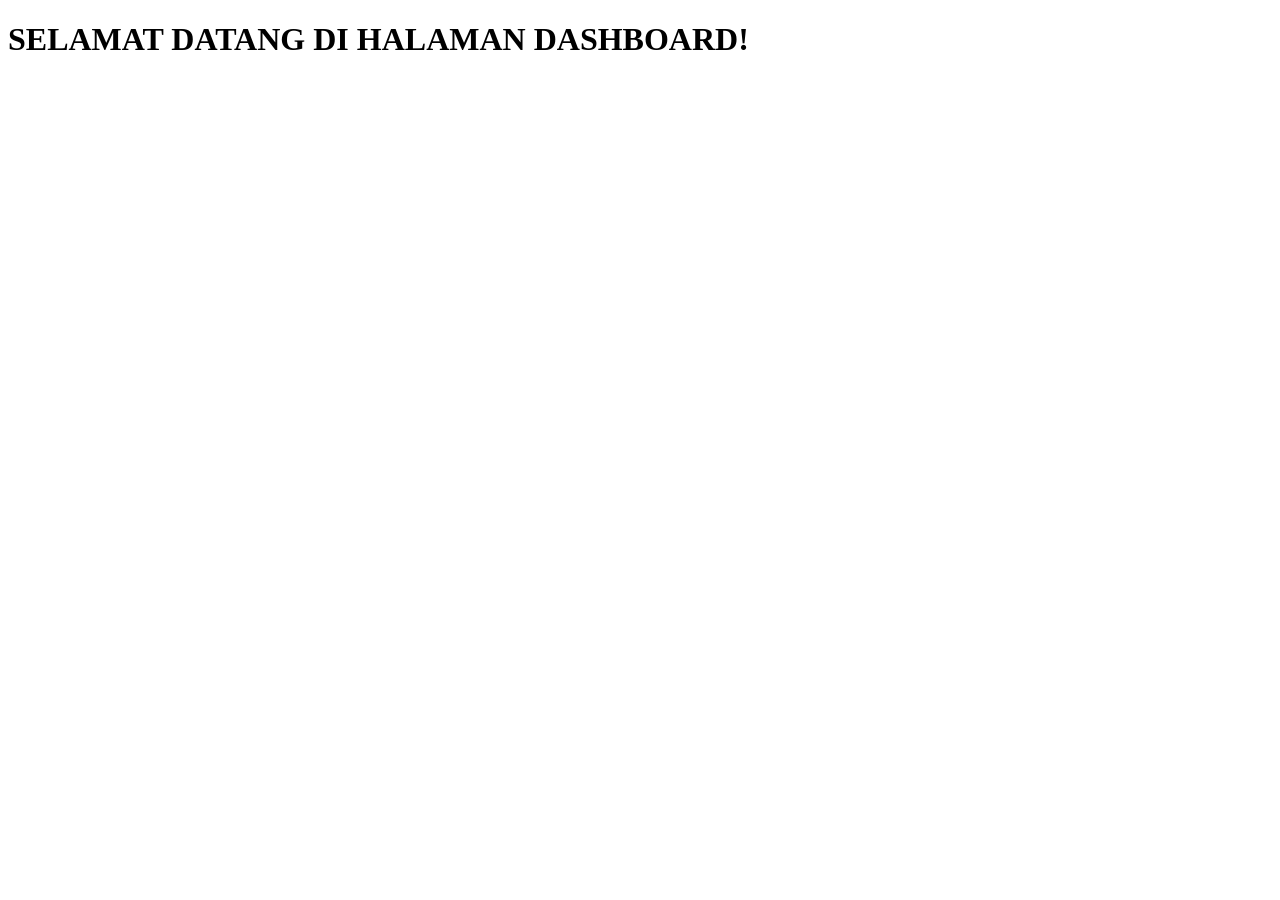
==== dashboard.html @ 1d7283e3 "login" ====
<!DOCTYPE html>
<html lang="en">
<head>
    <meta charset="UTF-8">
    <meta name="viewport" content="width=device-width, initial-scale=1.0">
    <title>Dashboard</title>
</head>
<body>
    <h1>SELAMAT DATANG DI HALAMAN DASHBOARD!</h1>
</body>
</html>
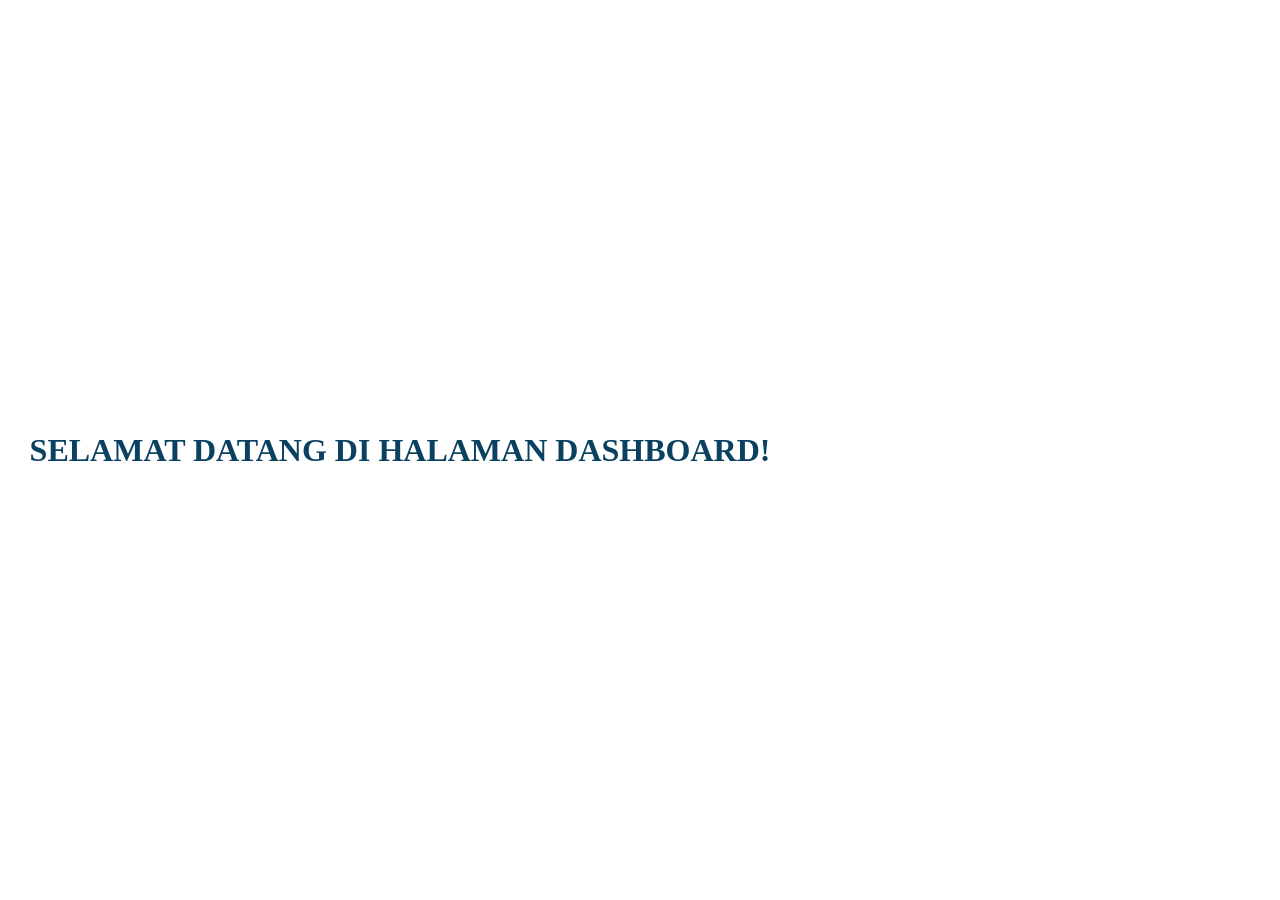
==== commit dceeb2a1: "commit1" ====
--- a/dashboard.html
+++ b/dashboard.html
@@ -4,8 +4,10 @@
     <meta charset="UTF-8">
     <meta name="viewport" content="width=device-width, initial-scale=1.0">
     <title>Dashboard</title>
+    <link rel="stylesheet" href="style.css">
+    <script src="script.js"></script>
 </head>
-<body>
+<body class="welcome">
     <h1>SELAMAT DATANG DI HALAMAN DASHBOARD!</h1>
 </body>
 </html>
--- a/style.css
+++ b/style.css
@@ -0,0 +1,99 @@
+/* Semua Halaman */
+* {
+    margin: 0;
+    padding: 0;
+    box-sizing: border-box;
+    font-family: "poppins",'Times New Roman', Times, serif;
+}
+
+body {
+    display: flex;
+    justify-content: center;
+    align-items: center;
+    height: 100vh;
+    background-color: white;
+}
+
+.login-container {
+    background:#eaebec;
+    background-position:right;
+    padding: 2.5rem;
+    border-radius: 20px;
+    box-shadow: 0 10px 25px #2a2d30;
+    width: 320px;
+    text-align: center;
+    animation: alternate;
+}
+
+.login-container h2 {
+    margin-bottom: 1.5rem;
+    color:rgb(20, 22, 24);
+}
+
+.inputform {
+    position: relative;
+    margin-bottom: 1.5rem;
+}
+
+.inputform input {
+    width: 100%;
+    padding: 10px 10px;
+    font-size: 1rem;
+    border: 1px solid #1f2428;
+    border-radius: 10px;
+    outline:none;
+    transition: border-color 0.3s;
+}
+
+.inputform input:focus {
+    border-color: #353739;
+}
+
+.inputform label {
+    position: absolute;
+    top: 10px;
+    left: 12px;
+    color:#010101;
+    pointer-events: none;
+    transition: 0.3s ease all;
+}
+
+.inputform input:focus + label,
+.inputform input:valid + label {
+    top: -15px;
+    left: 8px;
+    font-size: 0.8rem;
+    color: #282d31;
+    padding: 0 4px;
+    border-radius: 20px;
+}
+button {
+    width: 80%;
+    padding: 10px;
+    background: #525d63;
+    border: none;
+    color: white;
+    border-radius: 10px;
+    font-size: 1rem;
+    cursor: pointer;
+    transition: 0.3s;
+}
+
+button:hover {
+    background: #40494e;
+    transform:translateX(4.5px);
+}
+
+.pesan-salah {
+    color:red;
+    font-size: 15px;
+    text-align: center;
+    margin-bottom: 1rem;
+}
+
+.welcome {
+    color: #0a4160;
+    text-align: 50%;
+    margin-right: 30rem;
+    padding: 0%;
+}
